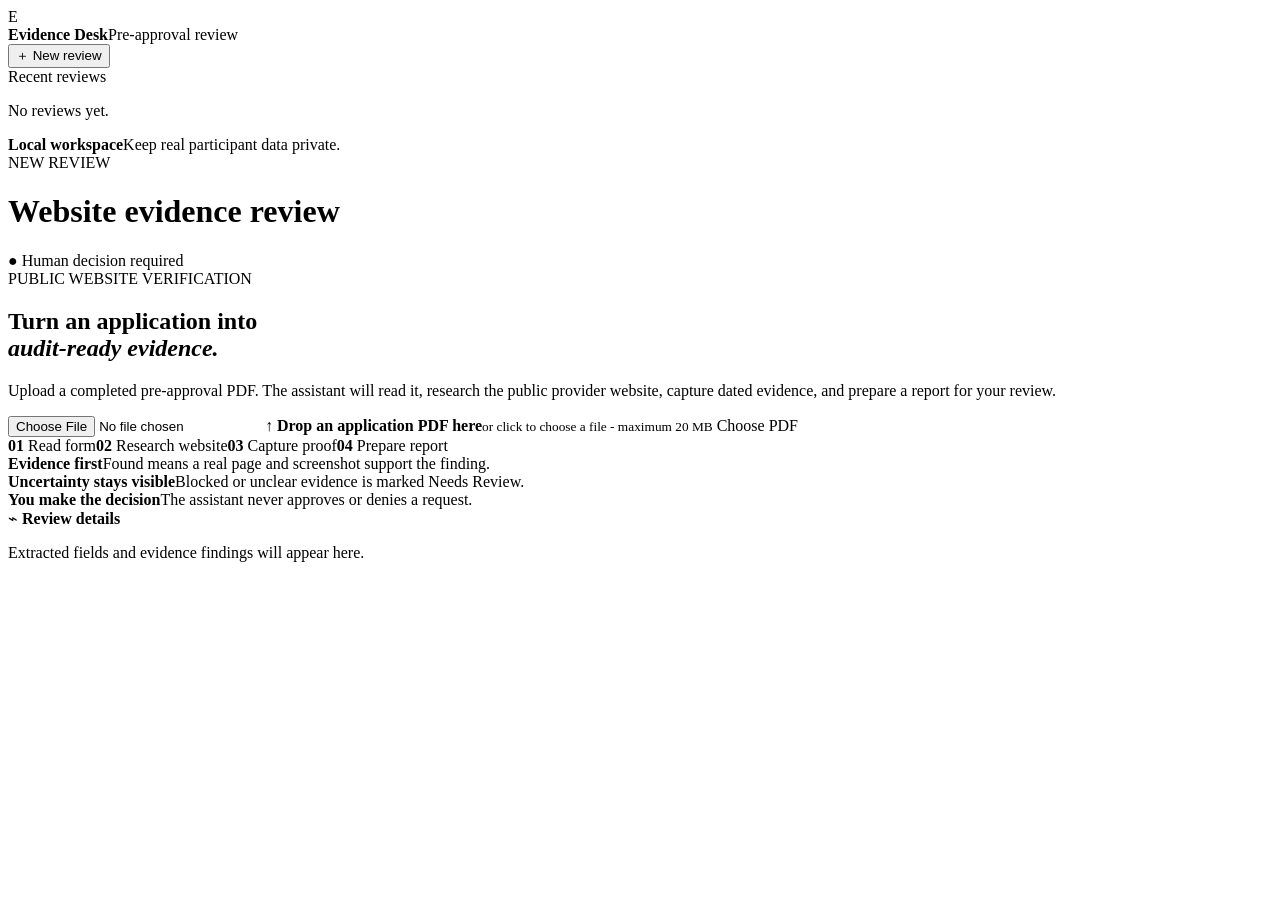
==== app/static/index.html @ 9152231f "Initial commit: Pre-Approval Website-Verification Tool - Chat interface (FastAPI + React/Vite) for n" ====
<!doctype html>
<html lang="en">
  <head>
    <meta charset="utf-8">
    <meta name="viewport" content="width=device-width, initial-scale=1">
    <meta name="description" content="Evidence-gathering assistant for pre-approval reviewers.">
    <title>Evidence Desk - Pre-Approval Review</title>
    <link rel="stylesheet" href="/static/styles.css?v=speed-v2">
  </head>
  <body>
    <div class="app-shell">
      <aside class="sidebar" aria-label="Review history">
        <div class="brand">
          <span class="brand-mark" aria-hidden="true">E</span>
          <div><strong>Evidence Desk</strong><span>Pre-approval review</span></div>
        </div>
        <button class="new-review" id="newReviewButton"><span aria-hidden="true">＋</span> New review</button>
        <div class="side-label">Recent reviews</div>
        <nav id="reviewHistory" class="history-list"><p class="muted small">No reviews yet.</p></nav>
        <div class="sidebar-footer">
          <span class="privacy-dot" aria-hidden="true"></span>
          <div><strong>Local workspace</strong><span>Keep real participant data private.</span></div>
        </div>
      </aside>

      <main class="workspace">
        <header class="topbar">
          <div>
            <div class="eyebrow" id="reviewEyebrow">NEW REVIEW</div>
            <h1 id="reviewTitle">Website evidence review</h1>
          </div>
          <div class="topbar-actions">
            <span class="human-badge"><span aria-hidden="true">●</span> Human decision required</span>
            <button class="quiet-button" id="downloadButton" hidden>Download package</button>
          </div>
        </header>

        <section class="conversation" id="conversation" aria-live="polite">
          <div class="welcome" id="welcomeView">
            <div class="welcome-kicker">PUBLIC WEBSITE VERIFICATION</div>
            <h2>Turn an application into<br><em>audit-ready evidence.</em></h2>
            <p>Upload a completed pre-approval PDF. The assistant will read it, research the public provider website, capture dated evidence, and prepare a report for your review.</p>
            <label class="upload-card" id="uploadCard" for="fileInput">
              <input id="fileInput" type="file" accept="application/pdf,.pdf">
              <span class="upload-icon" aria-hidden="true">↑</span>
              <span><strong>Drop an application PDF here</strong><small>or click to choose a file - maximum 20 MB</small></span>
              <span class="browse-chip">Choose PDF</span>
            </label>
            <div class="workflow-line" aria-label="Review workflow">
              <span><b>01</b> Read form</span><i></i><span><b>02</b> Research website</span><i></i><span><b>03</b> Capture proof</span><i></i><span><b>04</b> Prepare report</span>
            </div>
            <div class="principles">
              <div><strong>Evidence first</strong><span>Found means a real page and screenshot support the finding.</span></div>
              <div><strong>Uncertainty stays visible</strong><span>Blocked or unclear evidence is marked Needs Review.</span></div>
              <div><strong>You make the decision</strong><span>The assistant never approves or denies a request.</span></div>
            </div>
          </div>
          <div class="message-list" id="messageList" hidden></div>
        </section>

        <form class="composer" id="composer" hidden>
          <div class="suggestions" id="suggestions">
            <button type="button" data-prompt="Summarize the results">Summarize results</button>
            <button type="button" data-prompt="Explain the price comparison">Explain price</button>
            <button type="button" data-prompt="Regenerate the report">Regenerate report</button>
          </div>
          <div class="composer-row">
            <textarea id="messageInput" rows="1" placeholder="Ask about the review, add a note, or request a change..." aria-label="Message"></textarea>
            <button type="submit" class="send-button" aria-label="Send message">↑</button>
          </div>
          <div class="composer-note">Evidence support only - final approval or denial remains with authorized staff.</div>
        </form>
      </main>

      <aside class="inspector" id="inspector" aria-label="Review details">
        <div class="inspector-empty" id="inspectorEmpty">
          <span aria-hidden="true">⌁</span>
          <strong>Review details</strong>
          <p>Extracted fields and evidence findings will appear here.</p>
        </div>
        <div id="inspectorContent" hidden>
          <div class="inspector-heading"><div><div class="eyebrow">APPLICATION</div><h2>Request details</h2></div><span class="phase-pill" id="phasePill">Ready</span></div>
          <div class="detail-grid" id="requestDetails"></div>
          <div class="section-heading"><div><div class="eyebrow">CHECKLIST</div><h2>Evidence findings</h2></div><span id="findingCount"></span></div>
          <div class="finding-list" id="findingList"></div>
          <div class="report-links" id="reportLinks"></div>
        </div>
      </aside>
    </div>

    <div class="toast" id="toast" role="status" hidden></div>
    <script src="/static/app.js?v=speed-v2" defer></script>
  </body>
</html>
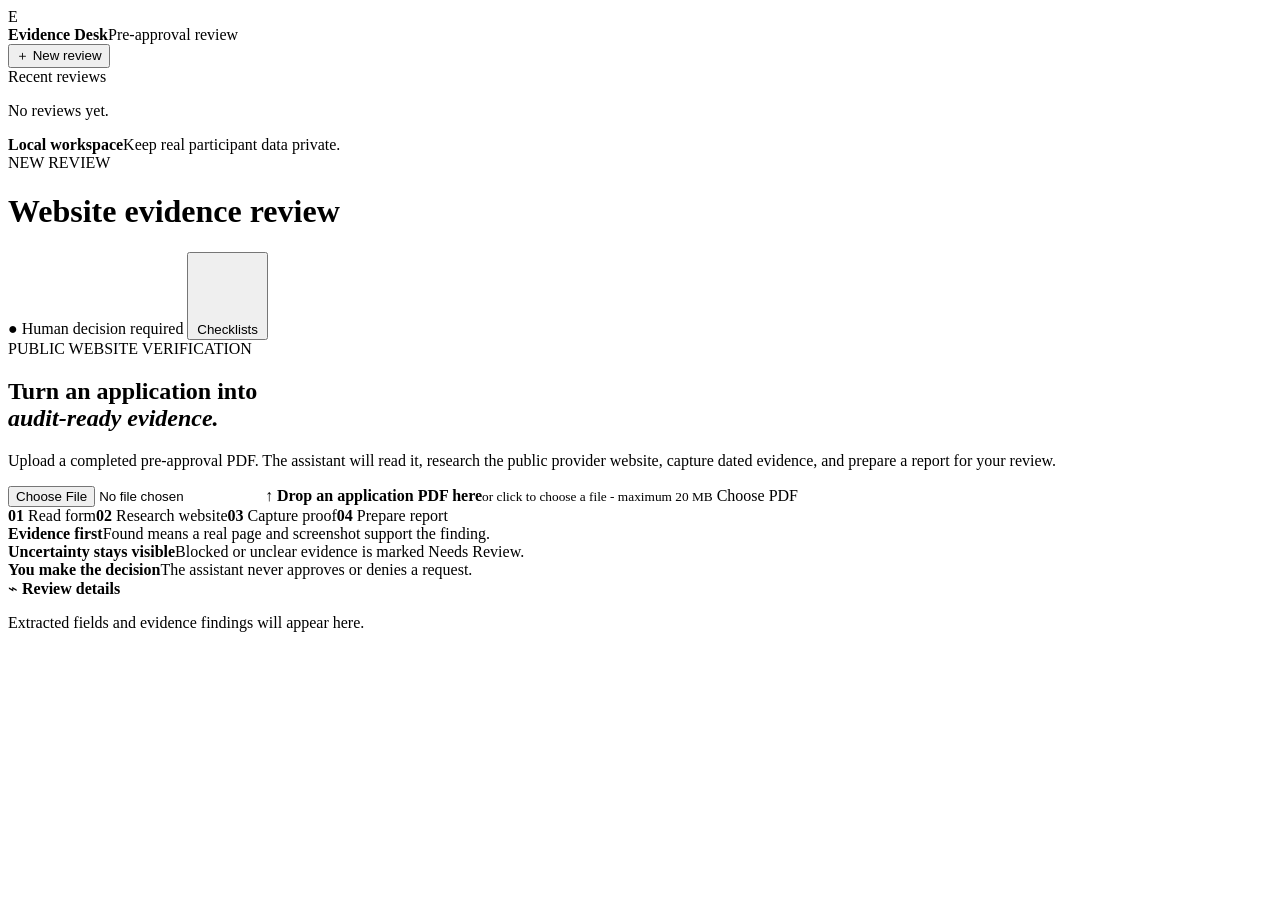
==== commit d34946d1: "Add dynamic checklist management" ====
--- a/app/static/index.html
+++ b/app/static/index.html
@@ -5,7 +5,7 @@
     <meta name="viewport" content="width=device-width, initial-scale=1">
     <meta name="description" content="Evidence-gathering assistant for pre-approval reviewers.">
     <title>Evidence Desk - Pre-Approval Review</title>
-    <link rel="stylesheet" href="/static/styles.css?v=speed-v2">
+    <link rel="stylesheet" href="/static/styles.css?v=checklists-v1">
   </head>
   <body>
     <div class="app-shell">
@@ -31,6 +31,10 @@
           </div>
           <div class="topbar-actions">
             <span class="human-badge"><span aria-hidden="true">●</span> Human decision required</span>
+            <button class="quiet-button icon-button" id="checklistSettingsButton" type="button" aria-label="Manage checklists" title="Manage checklists">
+              <svg viewBox="0 0 24 24" aria-hidden="true"><path d="M9 6h11M9 12h11M9 18h11M4 6h.01M4 12h.01M4 18h.01"/></svg>
+              <span>Checklists</span>
+            </button>
             <button class="quiet-button" id="downloadButton" hidden>Download package</button>
           </div>
         </header>
@@ -88,7 +92,35 @@
       </aside>
     </div>
 
+    <dialog class="checklist-dialog" id="checklistDialog" aria-labelledby="checklistDialogTitle">
+      <div class="dialog-shell">
+        <header class="dialog-header">
+          <div><div class="eyebrow">SETTINGS</div><h2 id="checklistDialogTitle">Manage checklists</h2><p>Review the available checklists or add a new form type without changing code.</p></div>
+          <button class="dialog-close" id="closeChecklistDialog" type="button" aria-label="Close checklist settings">&times;</button>
+        </header>
+        <div class="dialog-columns">
+          <section class="checklist-library">
+            <div class="dialog-section-title"><h3>Present checklists</h3><span id="checklistTotal">0</span></div>
+            <div id="checklistLibrary" class="checklist-library-list"></div>
+          </section>
+          <section class="checklist-builder">
+            <div class="dialog-section-title"><h3>Add a checklist</h3></div>
+            <form id="checklistForm">
+              <div class="form-grid">
+                <label><span>Checklist name</span><input id="checklistName" required maxlength="100" placeholder="Example: Art supplies"></label>
+                <label><span>Category ID</span><input id="checklistCategory" required maxlength="60" placeholder="art_supplies"><small>Lowercase ID used by reports.</small></label>
+                <label class="wide"><span>Aliases</span><input id="checklistAliases" placeholder="art supply, creative materials"><small>Comma-separated phrases that may appear on forms.</small></label>
+              </div>
+              <div class="criteria-heading"><div><strong>Checklist items</strong><small>Add public website checks or internal review reminders.</small></div><button id="addCriterionButton" class="quiet-button" type="button">+ Add item</button></div>
+              <div id="criterionEditor" class="criterion-editor"></div>
+              <button class="save-checklist" type="submit">Save checklist</button>
+            </form>
+          </section>
+        </div>
+      </div>
+    </dialog>
+
     <div class="toast" id="toast" role="status" hidden></div>
-    <script src="/static/app.js?v=speed-v2" defer></script>
+    <script src="/static/app.js?v=checklists-v1" defer></script>
   </body>
 </html>
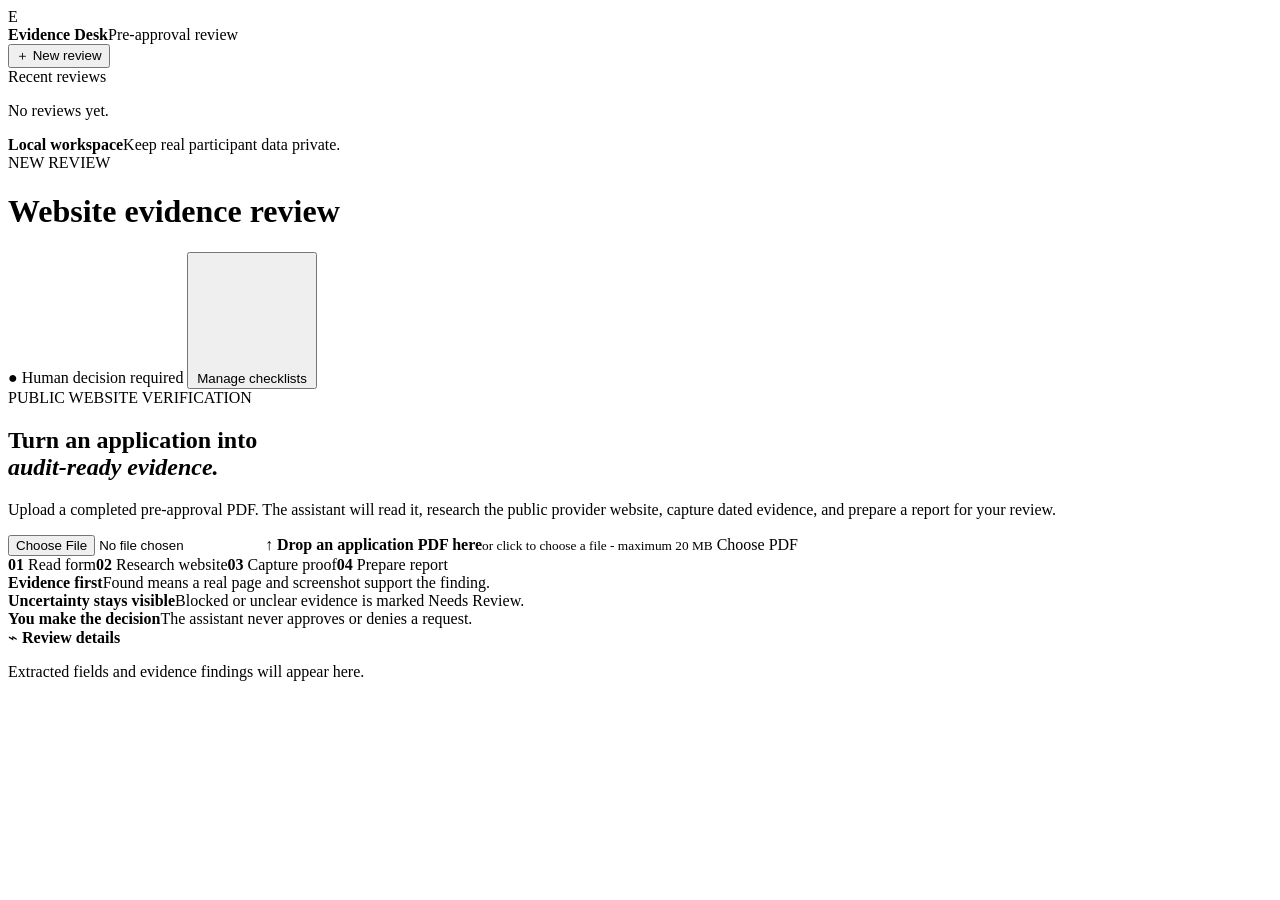
==== commit b42e59e6: "Add editable checklist settings and refresh samples" ====
--- a/app/static/index.html
+++ b/app/static/index.html
@@ -5,7 +5,7 @@
     <meta name="viewport" content="width=device-width, initial-scale=1">
     <meta name="description" content="Evidence-gathering assistant for pre-approval reviewers.">
     <title>Evidence Desk - Pre-Approval Review</title>
-    <link rel="stylesheet" href="/static/styles.css?v=checklists-v1">
+    <link rel="stylesheet" href="/static/styles.css?v=checklists-v2">
   </head>
   <body>
     <div class="app-shell">
@@ -33,7 +33,7 @@
             <span class="human-badge"><span aria-hidden="true">●</span> Human decision required</span>
             <button class="quiet-button icon-button" id="checklistSettingsButton" type="button" aria-label="Manage checklists" title="Manage checklists">
               <svg viewBox="0 0 24 24" aria-hidden="true"><path d="M9 6h11M9 12h11M9 18h11M4 6h.01M4 12h.01M4 18h.01"/></svg>
-              <span>Checklists</span>
+              <span>Manage checklists</span>
             </button>
             <button class="quiet-button" id="downloadButton" hidden>Download package</button>
           </div>
@@ -104,7 +104,7 @@
             <div id="checklistLibrary" class="checklist-library-list"></div>
           </section>
           <section class="checklist-builder">
-            <div class="dialog-section-title"><h3>Add a checklist</h3></div>
+            <div class="dialog-section-title"><h3 id="checklistFormTitle">Add a checklist</h3><button id="cancelChecklistEdit" class="text-button" type="button" hidden>Cancel edit</button></div>
             <form id="checklistForm">
               <div class="form-grid">
                 <label><span>Checklist name</span><input id="checklistName" required maxlength="100" placeholder="Example: Art supplies"></label>
@@ -113,7 +113,7 @@
               </div>
               <div class="criteria-heading"><div><strong>Checklist items</strong><small>Add public website checks or internal review reminders.</small></div><button id="addCriterionButton" class="quiet-button" type="button">+ Add item</button></div>
               <div id="criterionEditor" class="criterion-editor"></div>
-              <button class="save-checklist" type="submit">Save checklist</button>
+              <button class="save-checklist" id="saveChecklistButton" type="submit">Save checklist</button>
             </form>
           </section>
         </div>
@@ -121,6 +121,6 @@
     </dialog>
 
     <div class="toast" id="toast" role="status" hidden></div>
-    <script src="/static/app.js?v=checklists-v1" defer></script>
+    <script src="/static/app.js?v=checklists-v2" defer></script>
   </body>
 </html>
